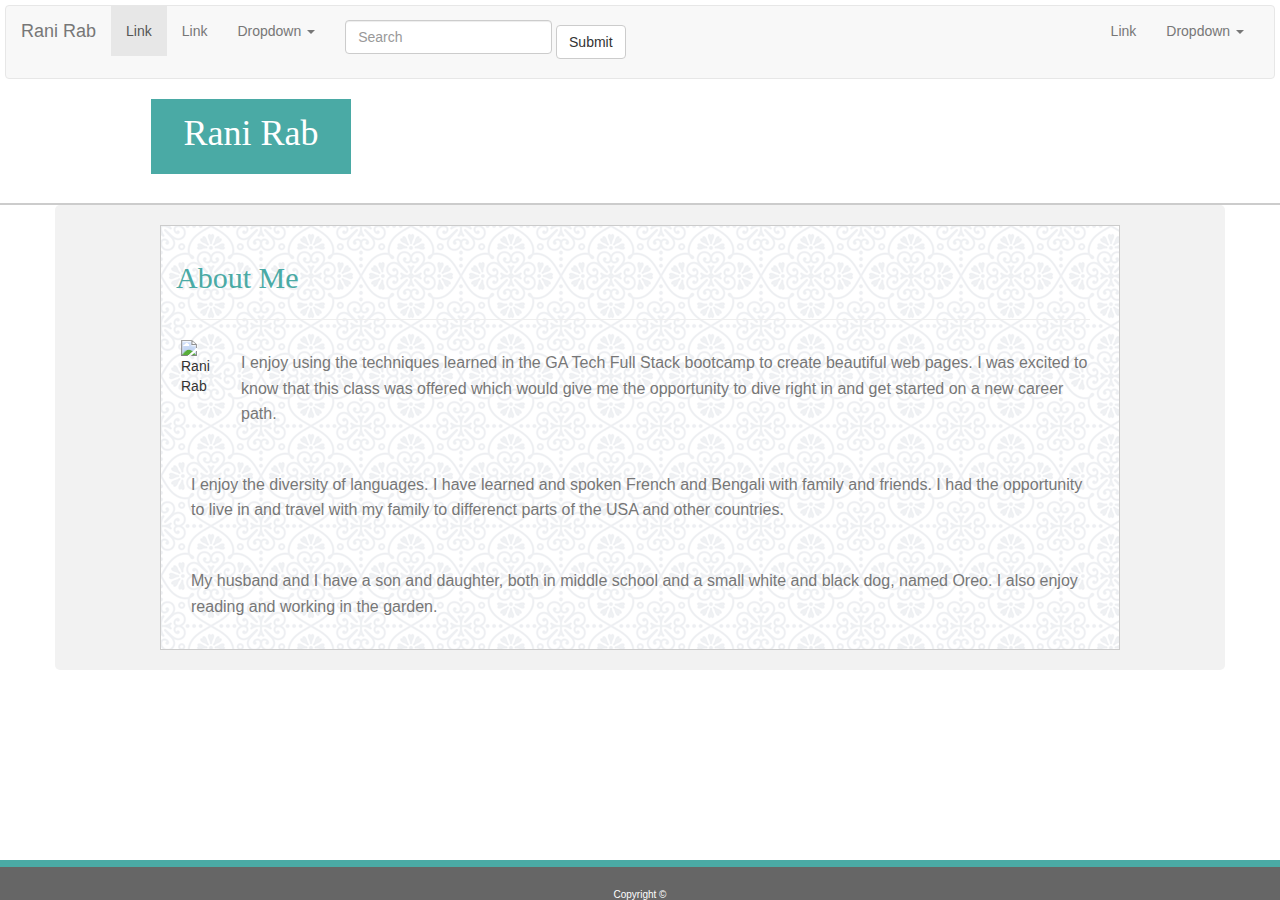
==== index.html @ e25eade8 "index changes" ====
<!DOCTYPE html>
<html>

<head>
    <!-- Latest compiled and minified CSS -->
    <link rel="stylesheet" href="https://maxcdn.bootstrapcdn.com/bootstrap/3.3.7/css/bootstrap.min.css" integrity="sha384-BVYiiSIFeK1dGmJRAkycuHAHRg32OmUcww7on3RYdg4Va+PmSTsz/K68vbdEjh4u"
        crossorigin="anonymous">
    <link rel="stylesheet" type="text/css" href="assets/css/style.css">
    <meta charset="UTF-8">
    <title>Home</title>
</head>

<body>
    <nav class="navbar navbar-default">
        <div class="container-fluid">
            <!-- Brand and toggle get grouped for better mobile display -->
            <div class="navbar-header">
                <button type="button" class="navbar-toggle collapsed" data-toggle="collapse" data-target="#bs-example-navbar-collapse-1"
                    aria-expanded="false">
                    <span class="sr-only">Toggle navigation</span>
                    <span class="icon-bar"></span>
                    <span class="icon-bar"></span>
                    <span class="icon-bar"></span>
                </button>
                <a class="navbar-brand" href="#">Rani Rab</a>
            </div>

            <!-- Collect the nav links, forms, and other content for toggling -->
            <div class="collapse navbar-collapse" id="bs-example-navbar-collapse-1">
                <ul class="nav navbar-nav">
                    <li class="active">
                        <a href="#">Link
                            <span class="sr-only">(current)</span>
                        </a>
                    </li>
                    <li>
                        <a href="#">Link</a>
                    </li>
                    <li class="dropdown">
                        <a href="#" class="dropdown-toggle" data-toggle="dropdown" role="button" aria-haspopup="true" aria-expanded="false">Dropdown
                            <span class="caret"></span>
                        </a>
                        <ul class="dropdown-menu">
                            <li>
                                <a href="#">Action</a>
                            </li>
                            <li>
                                <a href="#">Another action</a>
                            </li>
                            <li>
                                <a href="#">Something else here</a>
                            </li>
                            <li role="separator" class="divider"></li>
                            <li>
                                <a href="#">Separated link</a>
                            </li>
                            <li role="separator" class="divider"></li>
                            <li>
                                <a href="#">One more separated link</a>
                            </li>
                        </ul>
                    </li>
                </ul>
                <form class="navbar-form navbar-left">
                    <div class="form-group">
                        <input type="text" class="form-control" placeholder="Search">
                    </div>
                    <button type="submit" class="btn btn-default">Submit</button>
                </form>
                <ul class="nav navbar-nav navbar-right">
                    <li>
                        <a href="#">Link</a>
                    </li>
                    <li class="dropdown">
                        <a href="#" class="dropdown-toggle" data-toggle="dropdown" role="button" aria-haspopup="true" aria-expanded="false">Dropdown
                            <span class="caret"></span>
                        </a>
                        <ul class="dropdown-menu">
                            <li>
                                <a href="#">Action</a>
                            </li>
                            <li>
                                <a href="#">Another action</a>
                            </li>
                            <li>
                                <a href="#">Something else here</a>
                            </li>
                            <li role="separator" class="divider"></li>
                            <li>
                                <a href="#">Separated link</a>
                            </li>
                        </ul>
                    </li>
                </ul>
            </div>
            <!-- /.navbar-collapse -->
        </div>
        <!-- /.container-fluid -->
    </nav>

    <header>
        <div class="logo">
            <h1>Rani Rab</h1>
        </div>
    </header>


    <div class="container">
        <div class="row">
            <div class="col-md-12">
                <section>
                    <h2>About Me</h2>
                    <hr>
                    <img src="../Bootstrap-Portfolio/assets/images/IMG_8500 copy.jpg" alt="Rani Rab" height="100" width="80">
                    <p>
                        I enjoy using the techniques learned in the GA Tech Full Stack bootcamp to create beautiful web pages. I was excited to know
                        that this class was offered which would give me the opportunity to dive right in and get started
                        on a new career path.
                        <p>I enjoy the diversity of languages. I have learned and spoken French and Bengali with family and
                            friends. I had the opportunity to live in and travel with my family to differenct parts of the
                            USA and other countries. </p>
                        <p> My husband and I have a son and daughter, both in middle school and a small white and black dog,
                            named Oreo. I also enjoy reading and working in the garden.
                        </p>

                </section>
            </div>

            <div class="footer">
                <p id="copyright">Copyright &#169</p>
            </div>
        </div>
    </div>
</body>

</html>
---- assets/css/style.css ----
header {
    background: #ffffff;
    border-bottom: solid #cccccc 2px;
    width: 100%;
    height: 106px;
    
   
}

nav {
    position: fixed;
    right: 0;
    top: 0;
    margin: 5px;
    
}

a {
    color: #777777;
}
.logo {
    width: 200px;  
    background: #4aaaa5;
    position: relative;
    margin-left: 151px;
    

}

h1 {
    color: #ffffff;
    font-family:'Georgia', Times, Times New Roman, serif;
    height: 75px;
    text-align: center;
    padding: 15px;
    
}


h2 {
    color: #4aaaa5;
    font-family: 'Georgia', Times, Times New Roman, serif;
    padding: 15px;
    
}


section{

    background-image: url("regal.png");
    width: 960px;
    border: solid 1px #cccccc;
    margin: auto;


}

img {
    float:left;
    padding: 20px;

}

hr{
    width: 900px;
    color: light gray 2px;
    margin: auto;
}

p {
    font-family: 'Arial', 'Helvetica Neue', Helvetica, sans-serif;
    font-size: 16px;
    color: #777777;
    padding: 15px;
    margin: 15px;
    line-height: 1.6;
    
}

.footer {
    background: #666666;
    height: 40px;
    border-top: solid 7px #4aaaa5;
    position: fixed;
    left: 0;
    bottom: 0;
    width: 100%;   
    
}
#copyright {
    text-align: center;
    padding: 5px;
    font-size: 10px;
    color: white;
}
/* Style inputs with type="text", select elements and textareas */
input[type=text], select, textarea {
    width: 100%; /* Full width */
    padding: 12px; /* Some padding */  
    border: 1px solid #ccc; /* Gray border */
    border-radius: 4px; /* Rounded borders */
    box-sizing: border-box; /* Make sure that padding and width stays in place */
    margin-top: 6px; /* Add a top margin */
    margin-bottom: 16px; /* Bottom margin */
    resize: vertical /* Allow the user to vertically resize the textarea (not horizontally) */
}

/* Style the submit button with a specific background color etc */
input[type=submit] {
    background-color: #4aaaa5;
    color: white;
    padding: 12px 20px;
    border: none;
    border-radius: 4px;
    cursor: pointer;
}

/* When moving the mouse over the submit button, add a darker green color */
input[type=submit]:hover {
    background-color: #45a049;
}

/* Add a background color and some padding around the form */
.container {
    border-radius: 5px;
    background-color: #f2f2f2;
    padding: 20px;
}

.portfolio {

    float: left;
}
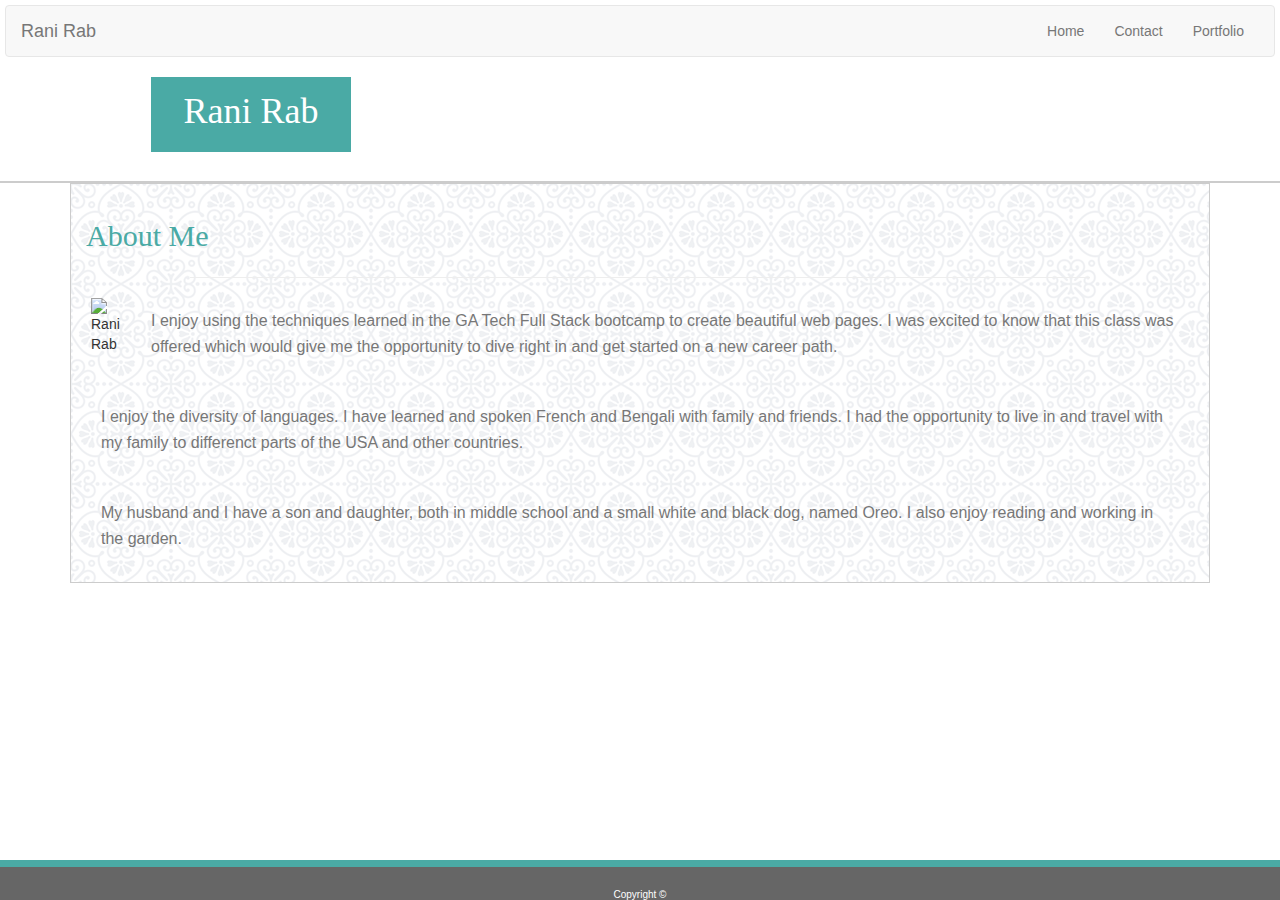
==== commit e9ff3744: "bootstrap formatted" ====
--- a/index.html
+++ b/index.html
@@ -11,93 +11,41 @@
 </head>
 
 <body>
-    <nav class="navbar navbar-default">
-        <div class="container-fluid">
-            <!-- Brand and toggle get grouped for better mobile display -->
-            <div class="navbar-header">
-                <button type="button" class="navbar-toggle collapsed" data-toggle="collapse" data-target="#bs-example-navbar-collapse-1"
-                    aria-expanded="false">
-                    <span class="sr-only">Toggle navigation</span>
-                    <span class="icon-bar"></span>
-                    <span class="icon-bar"></span>
-                    <span class="icon-bar"></span>
-                </button>
-                <a class="navbar-brand" href="#">Rani Rab</a>
-            </div>
-
-            <!-- Collect the nav links, forms, and other content for toggling -->
-            <div class="collapse navbar-collapse" id="bs-example-navbar-collapse-1">
-                <ul class="nav navbar-nav">
-                    <li class="active">
-                        <a href="#">Link
-                            <span class="sr-only">(current)</span>
-                        </a>
-                    </li>
-                    <li>
-                        <a href="#">Link</a>
-                    </li>
-                    <li class="dropdown">
-                        <a href="#" class="dropdown-toggle" data-toggle="dropdown" role="button" aria-haspopup="true" aria-expanded="false">Dropdown
-                            <span class="caret"></span>
-                        </a>
-                        <ul class="dropdown-menu">
-                            <li>
-                                <a href="#">Action</a>
-                            </li>
-                            <li>
-                                <a href="#">Another action</a>
-                            </li>
-                            <li>
-                                <a href="#">Something else here</a>
-                            </li>
-                            <li role="separator" class="divider"></li>
-                            <li>
-                                <a href="#">Separated link</a>
-                            </li>
-                            <li role="separator" class="divider"></li>
-                            <li>
-                                <a href="#">One more separated link</a>
-                            </li>
-                        </ul>
-                    </li>
-                </ul>
-                <form class="navbar-form navbar-left">
-                    <div class="form-group">
-                        <input type="text" class="form-control" placeholder="Search">
-                    </div>
-                    <button type="submit" class="btn btn-default">Submit</button>
-                </form>
-                <ul class="nav navbar-nav navbar-right">
-                    <li>
-                        <a href="#">Link</a>
-                    </li>
-                    <li class="dropdown">
-                        <a href="#" class="dropdown-toggle" data-toggle="dropdown" role="button" aria-haspopup="true" aria-expanded="false">Dropdown
-                            <span class="caret"></span>
-                        </a>
-                        <ul class="dropdown-menu">
-                            <li>
-                                <a href="#">Action</a>
-                            </li>
-                            <li>
-                                <a href="#">Another action</a>
-                            </li>
-                            <li>
-                                <a href="#">Something else here</a>
-                            </li>
-                            <li role="separator" class="divider"></li>
-                            <li>
-                                <a href="#">Separated link</a>
-                            </li>
-                        </ul>
-                    </li>
-                </ul>
-            </div>
-            <!-- /.navbar-collapse -->
-        </div>
-        <!-- /.container-fluid -->
-    </nav>
-
+        <nav class="navbar navbar-default">
+                <div class="container-fluid">
+                  <!-- Brand and toggle get grouped for better mobile display -->
+                  <div class="navbar-header">
+                    <button type="button" class="navbar-toggle collapsed" data-toggle="collapse" data-target="#bs-example-navbar-collapse-1"
+                      aria-expanded="false">
+                      <span class="sr-only">Toggle navigation</span>
+                      <span class="icon-bar"></span>
+                      <span class="icon-bar"></span>
+                      <span class="icon-bar"></span>
+                    </button>
+                    <a class="navbar-brand" href="#">Rani Rab</a>
+                  </div>
+            
+                  <!-- Collect the nav links, forms, and other content for toggling -->
+                  <div class="collapse navbar-collapse" id="bs-example-navbar-collapse-1">
+            
+            
+                    <ul class="nav navbar-nav navbar-right">
+                      <li>
+                        <a href="index.html">Home</a>
+                      </li>
+                      <li>
+                        <a href="contact.html">Contact</a>
+                      </li>
+                      <li>
+                        <a href="portfolio.html">Portfolio</a>
+                      </li>
+            
+                    </ul>
+                  </div>
+                  <!-- /.navbar-collapse -->
+                </div>
+                <!-- /.container-fluid -->
+            </nav>
     <header>
         <div class="logo">
             <h1>Rani Rab</h1>
@@ -109,6 +57,7 @@
         <div class="row">
             <div class="col-md-12">
                 <section>
+               
                     <h2>About Me</h2>
                     <hr>
                     <img src="../Bootstrap-Portfolio/assets/images/IMG_8500 copy.jpg" alt="Rani Rab" height="100" width="80">
@@ -122,14 +71,13 @@
                         <p> My husband and I have a son and daughter, both in middle school and a small white and black dog,
                             named Oreo. I also enjoy reading and working in the garden.
                         </p>
-
                 </section>
             </div>
-
+        </div>
             <div class="footer">
                 <p id="copyright">Copyright &#169</p>
             </div>
-        </div>
+       
     </div>
 </body>
 
--- a/assets/css/style.css
+++ b/assets/css/style.css
@@ -49,7 +49,7 @@
 section{
 
     background-image: url("regal.png");
-    width: 960px;
+   
     border: solid 1px #cccccc;
     margin: auto;
 
@@ -122,11 +122,7 @@
 }
 
 /* Add a background color and some padding around the form */
-.container {
-    border-radius: 5px;
-    background-color: #f2f2f2;
-    padding: 20px;
-}
+
 
 .portfolio {
 
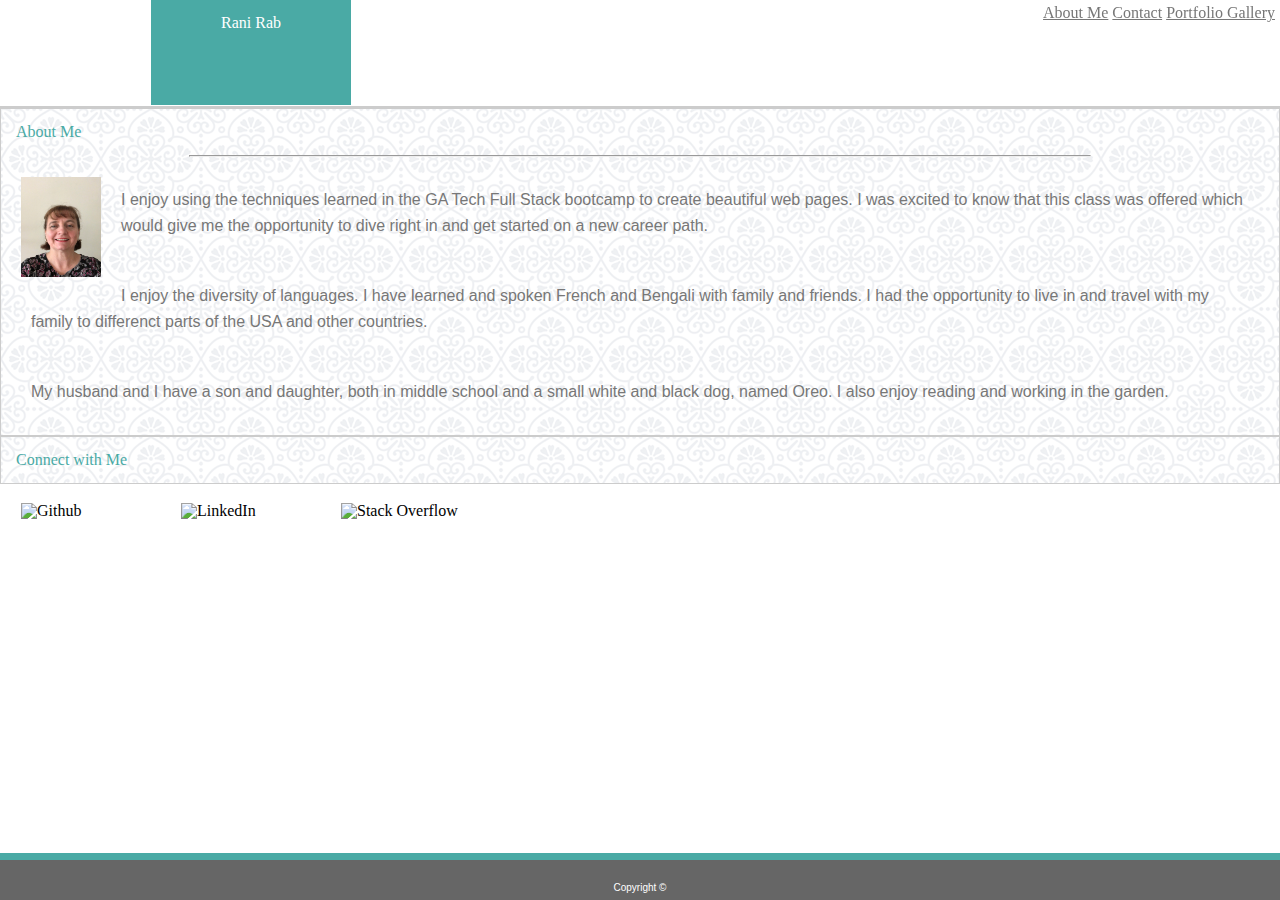
==== commit 0c63f191: "added hangman" ====
--- a/index.html
+++ b/index.html
@@ -1,84 +1,65 @@
+
 <!DOCTYPE html>
 <html>
 
 <head>
-    <!-- Latest compiled and minified CSS -->
-    <link rel="stylesheet" href="https://maxcdn.bootstrapcdn.com/bootstrap/3.3.7/css/bootstrap.min.css" integrity="sha384-BVYiiSIFeK1dGmJRAkycuHAHRg32OmUcww7on3RYdg4Va+PmSTsz/K68vbdEjh4u"
-        crossorigin="anonymous">
+    <meta name="viewport" content="width=device-width, initial-scale=1.0">
+    <link rel="stylesheet" type="text/css" href="assets/css/reset.css">
     <link rel="stylesheet" type="text/css" href="assets/css/style.css">
     <meta charset="UTF-8">
     <title>Home</title>
 </head>
 
 <body>
-        <nav class="navbar navbar-default">
-                <div class="container-fluid">
-                  <!-- Brand and toggle get grouped for better mobile display -->
-                  <div class="navbar-header">
-                    <button type="button" class="navbar-toggle collapsed" data-toggle="collapse" data-target="#bs-example-navbar-collapse-1"
-                      aria-expanded="false">
-                      <span class="sr-only">Toggle navigation</span>
-                      <span class="icon-bar"></span>
-                      <span class="icon-bar"></span>
-                      <span class="icon-bar"></span>
-                    </button>
-                    <a class="navbar-brand" href="#">Rani Rab</a>
-                  </div>
-            
-                  <!-- Collect the nav links, forms, and other content for toggling -->
-                  <div class="collapse navbar-collapse" id="bs-example-navbar-collapse-1">
-            
-            
-                    <ul class="nav navbar-nav navbar-right">
-                      <li>
-                        <a href="index.html">Home</a>
-                      </li>
-                      <li>
-                        <a href="contact.html">Contact</a>
-                      </li>
-                      <li>
-                        <a href="portfolio.html">Portfolio</a>
-                      </li>
-            
-                    </ul>
-                  </div>
-                  <!-- /.navbar-collapse -->
-                </div>
-                <!-- /.container-fluid -->
-            </nav>
-    <header>
-        <div class="logo">
-            <h1>Rani Rab</h1>
+    <div class="wrapper">
+
+        <header>
+            <div class="logo">
+                <h1>Rani Rab</h1>
+            </div>
+
+        </header>
+        <nav>
+
+            <a href="index.html">About Me</a>
+            <a href="contact.html">Contact</a>
+            <a href="portfolio.html">Portfolio Gallery</a>
+
+        </nav>
+
+        <section>
+            <h2>About Me</h2>
+            <hr>
+            <img src="assets/images/IMG_8500 copy.jpg" alt="Rani Rab" height="100" width="80">
+            <p>
+                I enjoy using the techniques learned in the GA Tech Full Stack bootcamp to create beautiful web pages. I was excited to know
+                that this class was offered which would give me the opportunity to dive right in and get started on a new
+                career path.
+                <p>I enjoy the diversity of languages. I have learned and spoken French and Bengali with family and friends.
+                    I had the opportunity to live in and travel with my family to differenct parts of the USA and other countries.
+                    </p>
+                <p> My husband and I have a son and daughter, both in middle school and a small white and black dog, named Oreo.
+                    I also enjoy reading and working in the garden.
+                </p>
+
+        </section>
+        <section class="sidebar">
+            <div id="connect">
+                <h2>Connect with Me</h2>            
+                <img width="120px" src="https://assets-cdn.github.com/images/modules/logos_page/GitHub-Mark.png" class="
+                social" alt="Github">
+                <img width="120px" src="https://upload.wikimedia.org/wikipedia/commons/thumb/c/c9/Linkedin.svg/2000px-Linkedin.svg.png" class="
+                social" alt="LinkedIn">
+                <img width="120px" src="https://www.shareicon.net/data/512x512/2015/08/30/93317_stackoverflow_512x512.png" class="
+                social" alt="Stack Overflow">
+            </div>
+             </section>
+    
+        <div class="footer">
+            <p id="copyright">Copyright &#169</p>
         </div>
-    </header>
-
-
-    <div class="container">
-        <div class="row">
-            <div class="col-md-12">
-                <section>
-               
-                    <h2>About Me</h2>
-                    <hr>
-                    <img src="../Bootstrap-Portfolio/assets/images/IMG_8500 copy.jpg" alt="Rani Rab" height="100" width="80">
-                    <p>
-                        I enjoy using the techniques learned in the GA Tech Full Stack bootcamp to create beautiful web pages. I was excited to know
-                        that this class was offered which would give me the opportunity to dive right in and get started
-                        on a new career path.
-                        <p>I enjoy the diversity of languages. I have learned and spoken French and Bengali with family and
-                            friends. I had the opportunity to live in and travel with my family to differenct parts of the
-                            USA and other countries. </p>
-                        <p> My husband and I have a son and daughter, both in middle school and a small white and black dog,
-                            named Oreo. I also enjoy reading and working in the garden.
-                        </p>
-                </section>
-            </div>
-        </div>
-            <div class="footer">
-                <p id="copyright">Copyright &#169</p>
-            </div>
-       
-    </div>
+    </div>   
 </body>
 
-</html>+</html>
+
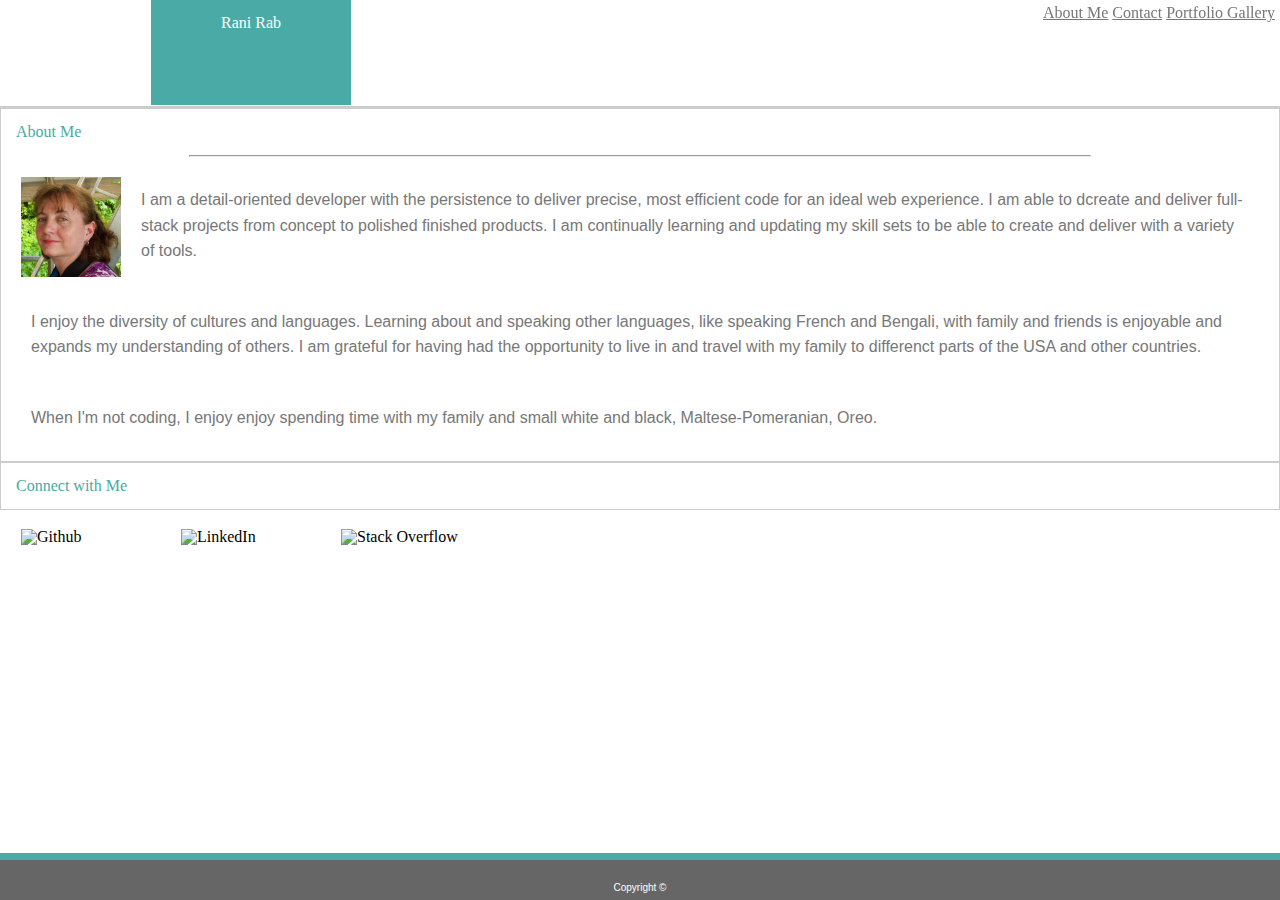
==== commit f1a6e2b1: "about me change" ====
--- a/index.html
+++ b/index.html
@@ -30,16 +30,14 @@
         <section>
             <h2>About Me</h2>
             <hr>
-            <img src="assets/images/IMG_8500 copy.jpg" alt="Rani Rab" height="100" width="80">
+            <img src="assets/images/RaniR.jpg" alt="Rani Rab" height="100" width="100">
             <p>
-                I enjoy using the techniques learned in the GA Tech Full Stack bootcamp to create beautiful web pages. I was excited to know
-                that this class was offered which would give me the opportunity to dive right in and get started on a new
-                career path.
-                <p>I enjoy the diversity of languages. I have learned and spoken French and Bengali with family and friends.
-                    I had the opportunity to live in and travel with my family to differenct parts of the USA and other countries.
+                    I am a detail-oriented developer with the persistence to deliver precise, most efficient code for an ideal web experience.  I am able to dcreate and deliver full-stack
+                    projects from concept to polished finished products. I am continually learning and updating my skill sets to be able to create and deliver with a variety of tools.
+                <p>I enjoy the diversity of cultures and languages. Learning about and speaking other languages,  like speaking French and Bengali, with family and friends
+                    is enjoyable and expands my understanding of others. I am grateful for having had the opportunity to live in and travel with my family to differenct parts of the USA and other countries.
                     </p>
-                <p> My husband and I have a son and daughter, both in middle school and a small white and black dog, named Oreo.
-                    I also enjoy reading and working in the garden.
+                <p> When I'm not coding, I enjoy enjoy spending time with my family and small white and black, Maltese-Pomeranian, Oreo. 
                 </p>
 
         </section>
--- a/assets/css/style.css
+++ b/assets/css/style.css
@@ -128,3 +128,13 @@
 
     float: left;
 }
+
+.int-labels{
+     background-color: #4aaaa5;
+     opacity: 0.9;
+     color: white;
+     position: relative;
+     bottom: 100px;
+     width: auto;
+     padding: 2px;
+}
